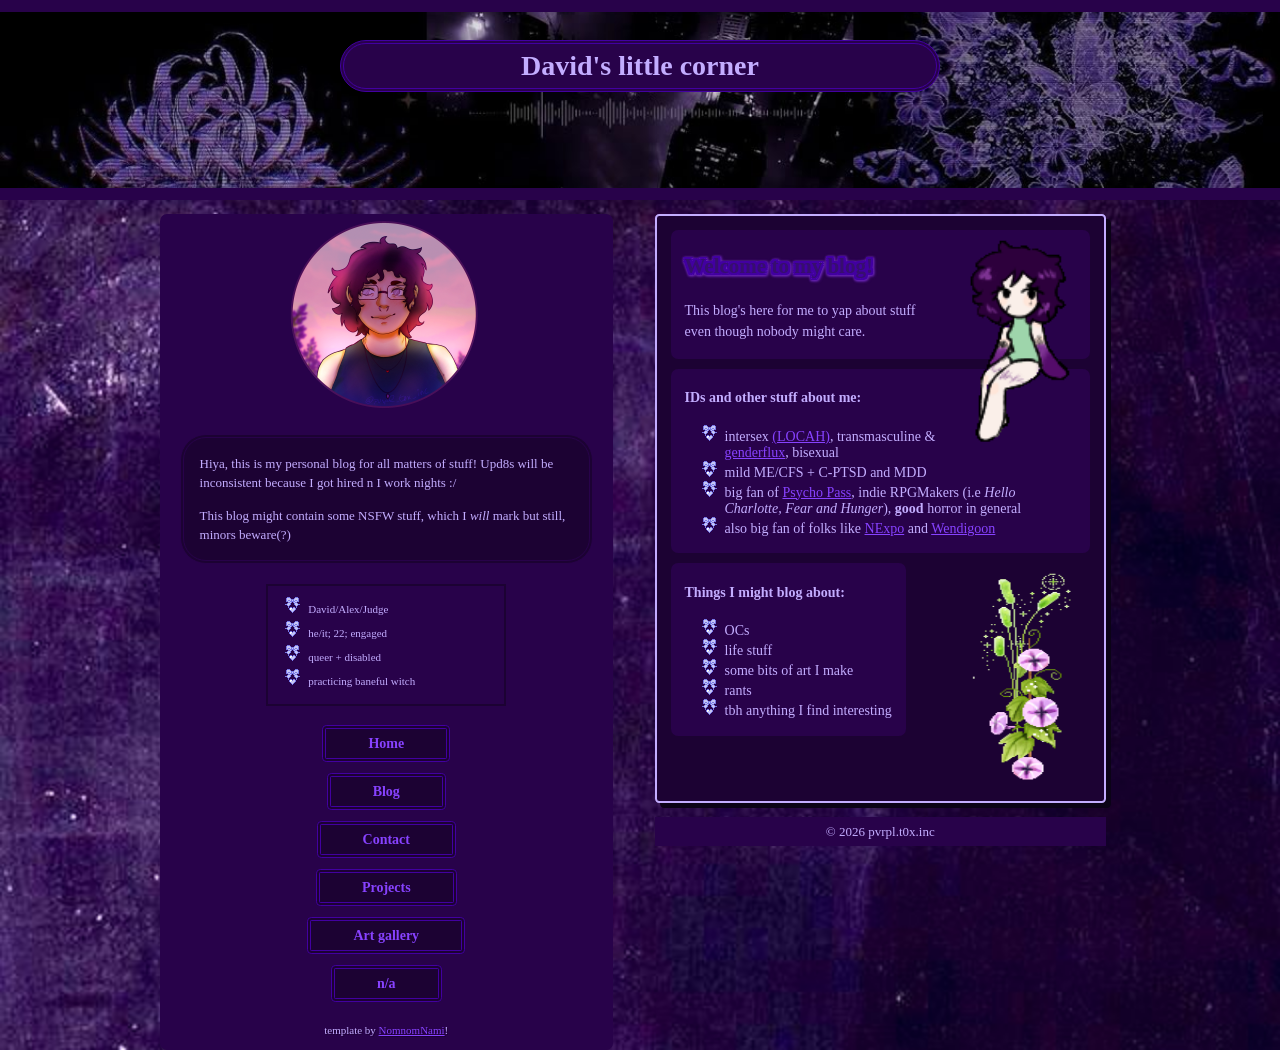
==== index.html @ 354b735d "new page+links+new img" ====
<!DOCTYPE html>
<html lang="en">
    <head>
        <meta charset="UTF-8" />
        <meta name="viewport" content="width=device-width, initial-scale=1.0">
        <title> Myosotis </title>
        <meta name="author" content="David with the help of Gabriel">
        <meta name="description" content="A blog about all sorts of things">
        <link href="style.css" rel="stylesheet" type="text/css" media="all">
    </head>
    <body>
        
    <header>
        <h1>David's little corner</h1>
    </header>
        
    <div id="content">
        
    <aside id="sidebar">
        <div id="avatar" style="display: block; margin: auto;">
          <img src="images/self-portrait.png"
               alt="self-portrait" style="width: 200px; height: 200px; display: block; margin: auto;">
                 
        </div>
        
        <div id="bio">
            <p>Hiya, this is my personal blog for all matters of stuff! Upd8s will be inconsistent because I got hired n I work nights :/ </p>
            <p>This blog might contain some NSFW stuff, which I <i>will</i> mark but still, minors beware(?)</p>
        </div>
        
        <div class="small-box">
            <ul>
                <li>David/Alex/Judge</li>
                <li>he/it; 22; engaged</li>
                <li>queer + disabled </li>
                <li>practicing baneful witch  </li>
            </ul>
        </div>
        
        <nav>
            <ul>
             <li><a href="index.html">Home</a></li>
            <li><a href="blog.html">Blog</a></li>
            <li><a href="contact.html">Contact</a></li>
            <li><a href="projects.html">Projects</a></li>
            <li><a href="not_found.html">Art gallery</a></li>
            <li><a href="not_found.html">n/a</a></li>
            </ul>
        </nav>

        <audio controls autoplay hidden>
          <source src="images/song.mp3" type="audio/mpeg">
        </audio>

        <div class="center small-text">
            <p>template by <a href="https://nomnomnami.com">NomnomNami</a>!</p>
        </div>
    </aside>
        
    <main>
        
    <!--the "top" id gives it a special look. search "#top" in the css to edit them!-->
        <article id="top" class="clearfix">
            <div class="img-right">
                <img src="images/Untitled19.gif" alt="by me"  style="width: 150px; height: 224px; display: block; margin: auto;"> 
            </div>
            <section>
                <h1>Welcome to my blog!</h1>
                
                <p>This blog's here for me to yap about stuff even though nobody might care.</p>
            </section>
            <section>
                <h4>IDs and other stuff about me:</h4>
                <ul>
                    <li>intersex <a href="https://en.wikipedia.org/wiki/Late_onset_congenital_adrenal_hyperplasia">(LOCAH)</a>, transmasculine & <a href="https://nonbinary.wiki/wiki/Genderflux?__cf_chl_f_tk=ikCWty6KdkPwH6sBQ3ay3kMfzYYj.hQO._dMbqx.bas-1782972452-1.0.1.1-EzjsySCjppkXs.2LPuG6n87358LTjaii_VKA04ysqNY">genderflux</a>, bisexual </li>
                    <li>mild ME/CFS + C-PTSD and MDD</li>
                    <li>big fan of <a href="https://myanimelist.net/anime/13601/psycho-pass">Psycho Pass</a>, indie RPGMakers (i.e <i>Hello Charlotte, Fear and Hunger</i>), <b>good</b> horror in general</li>
                    <li>also big fan of folks like <a href="https://www.youtube.com/@Nexpo/videos">NExpo</a> and <a href="https://www.youtube.com/@Wendigoon/videos">Wendigoon</a></li>
                </ul>
            </section>
            <div class="img-right">
                <img src="images/Untitled198.gif" alt="artist unknown"  style="width: 120px; height: 224px; display: block; margin: auto;">
            </div>
            <section>
                <h4>Things I might blog about:</h4>
                <ul>
                    <li>OCs</li>
                    <li>life stuff</li>
                    <li>some bits of art I make</li>
                    <li>rants </li>
                    <li> tbh anything I find interesting </li>
                </ul>
                
            </section>
            
            </section>
      
        </article>
          
    <footer>© 2026 pvrpl.t0x.inc</footer>
    </body>
    
</html>
---- style.css ----
/* these are the main colors and bg images
   replace them with anything you want! */
:root {
    --header-bg: url('images/header.png');
    --site-bg: url("images/canvas.png");
    --accent-color: #925CF5;
    --select-color: #9952BA;
    --link-color: #8742FF;
    --bg-color: #1C0233;
    --bg-color2: #28024A;
    --text-color: #C3ADFF;
    --border-color: #C3ADFF;
    --post-header-color: #370E6E;
    --post-shadow-color: #0B0317;
    --outline-color: #4200A1;
    --outline-color2: #6722B5;
}
/* you can get hex codes from sites like this:
   https://palettes.shecodes.io/
   i just looked up "css color templates" to find that link! */

/* this applies to all the content */
* {
    box-sizing: border-box;
/* change the font here, it's set up to all use the same one */
    /*font-family: Georgia;*/
}
/* this is for when you select text on the page */
::selection {
    background: var(--select-color);
    color: var(--border-color);
}

body {
    background-color: var(--bg-color);
    background-image: var(--site-bg);
    background-repeat: no-repeat;
    background-size: cover;
    margin: 0;
/*this is the default font size! headings and stuff are adjusted based on this number.*/
    font-size: 14px;
    font-family: Georgia;
/*and the default text color! it's dark grey here.*/
    color: var(--text-color);
}
/* i think having better line spacing helps text to be more readable, but you can remove it if you want */
p {line-height: 1.5em;}

h1 {
    font-size: 1.5em;
    color: var(--post-header-color);
    filter: drop-shadow(2px 0 0 var(--outline-color)) drop-shadow(0 2px 0 var(--outline-color)) drop-shadow(-2px 0 0 var(--outline-color)) drop-shadow(0 -2px 0 var(--outline-color))drop-shadow(0 1px 1px var(--outline-color2)) drop-shadow(1px 0 1px var(--outline-color2));
}
h4,
h5,
h6 {color: var(--border-color);}

header {
    background-color: var(--accent-color);
/* you can add the image url in :root (at the top) if you want */
    background: var(--header-bg);
    background-size: 100%;
    background-position: center;
/* change the minimum height if you want it to take up more/less space */
    min-height: 200px;
/* can also limit the size of the header if you don't want to fill up the top. i recommend at least 800px tho! */
    /*max-width: 980px;*/
/*this centers it*/
    margin: 0 auto;
/*i gave it some borders, you can change the colors or remove them, but having the borders there keeps it glued to the top of the page all nice, so i recommend keeping them!*/
    border-top: 12px solid var(--bg-color2);
    border-bottom: 12px solid var(--bg-color2);
/*to align the header block to the bottom, uncomment the line below*/
    /*align-content: flex-end;*/
}

/* this is your site title displayed at the top of the page */
header > h1 {
    background-color: var(--bg-color2);
    color: var(--border-color);
    margin: 1em auto;
    font-size: 2em;
/*uncomment this line if you want the header text to not take up the full length of the div*/
    /*width: fit-content;*/
    max-width: 600px;
    padding: 6px 12px;
    border-radius: 1em;
    border: 4px double var(--outline-color);
/*normal headers have a filter, so we gotta turn it off for this special heading*/
    filter: none;
/* you can change the text-align to center or right if you want it placed differently */
    text-align: center;
}

/*this is for lists*/
li {
/*you can change the normal dot to anything you want :)*/
    /*list-style-type: "💙 ";*/
/*i used a flower since i already drew it for another page haha*/
    list-style-image: url("images/purple.png");
}

nav {margin: 1em;}

nav > ul {
    max-width: 960px;
    margin: auto;
    line-height: 3rem;
/* this line takes away the dot in front of the list items */
    list-style-type: none;
/* list items have default padding but we don't need it for these */
    padding-left: 0;
/* and this spaces out the buttons so they're not touching */
    justify-content: space-evenly;
}
nav li {
    text-align: center;
    list-style-image: none;
}
nav li > a {
    font-weight: bold;
    background-color: var(--bg-color);
    border: 4px double var(--outline-color);
    padding: .5em 3em;
/* this takes away the link underline */
    text-decoration: none;
}
nav li > a:visited {color: var(--link-color);}
nav li > a:hover {
    color: var(--accent-color);
    background-color: var(--select-color);
}
    
a {
    color: var(--link-color);
    border-radius: .3em;
    transition: .2s ease-out;
}
a:visited {
    color: var(--text-color);
}
a:hover {
    color: var(--accent-color);
    border-color: var(--accent-color);
    transition: .2s ease;
}

#sidebar {
    background-color: var(--bg-color2);
    color: var(--border-color);
    height: fit-content;
    min-width: 320px;
    margin-top: 1em;
    margin-right: 2em;
    border-radius: .5em;
}
.small-box {
    max-width: 240px;
    margin: auto;
    border: 2px solid var(--bg-color);
/*i gave this one small text cuz i think it looks cute, but you can remove this line to make it normal*/
    font-size: 11px;
/*making sure the list items are spaced correctly cuz it's hard to read when they're squished together*/
    line-height: 1.5rem;
}

#avatar {
    margin: .5em;
/*this line will limit the image size if you decide not to use the flower shape below*/
    max-width: 320px;
}
/*flower shape generated from here: https://css-generators.com/flower-shapes/ */
.flower {
    width: 320px; /* adjust to control the size */
    aspect-ratio: 1;
    --g:/37.02% 37.02% radial-gradient(#000 calc(71% - 1px),#0000 71%) no-repeat;
    mask: 90.078% 79.895% var(--g),33.953% 97.355% var(--g),0.004% 49.372% var(--g),35.148% 2.257% var(--g),90.817% 21.121% var(--g),radial-gradient(100% 100%,#000 25.476%,#0000 calc(25.476% + 1px));
}

#bio {
    margin: 20px;
    padding: .2em;
    background: var(--bg-color);
    border: 4px double var(--bg-color2);
    border-radius: 2em;
/*made the text slightly smaller again here since periwinkle's bio was a little lengthy*/
    font-size: small;
}
#bio p { margin: 1em; }

#content {
    display: flex;
    max-width: 960px;
    margin: auto;
}

main {
    padding: 1em;
}

/*this is the top post on the blog. you can treat it like a pinned post if you want!*/
#top {
    background-color: var(--bg-color);
}
/*this bit gives it a white background*/
#top section {
    background-color: var(--bg-color2);
    border-radius: .5em;
    margin-bottom: 10px;
    padding: .2em 1em;
    width: fit-content;
}

/*these are the regular blog post styles!*/
article {
    background-color: var(--bg-color2);
    padding: 1em;
    border: 2px solid var(--border-color);
    border-radius: .3em;
    margin-bottom: 1em;
    box-shadow: var(--post-shadow-color) 5px 5px;
}
article img {
/*make sure large images get resized to fit in the post*/
    max-width: 100%;
}

/*you should always use this line if you have details/summary blocks cuz it makes it more obviously clickable*/
details > summary {cursor:pointer;}

.readmore summary {
    font-weight: bold;
    color: var(--border-color);
    list-style: none;
}
.readmore summary::-webkit-details-marker {
  display: none;
}
.readmore[open] > summary {
    border-bottom: 2px dashed var(--bg-color);
    padding-bottom: .6em;
    margin-bottom: .6em;
}

/*this is the top line for each post, with the name on the left and date/time on the right*/
/*you can put a post title instead of a name/handle, i just set it up that way as an example haha*/
.post-header {
    color: var(--border-color);
    font-weight: bold;
    padding: .5rem 0;
    border-bottom: 4px double var(--outline-color);
}
.timestamp {
    font-weight: normal;
    font-size: smaller;
    margin: .2em;
/*this keeps it to the right edge*/
    float: right;
}

/*these set up tumblr-style photoset grids*/
.photosetx2,
.photosetx3 {
    display: grid;
    gap: 4px;
    align-items: center;
}
.photosetx2 {grid-template-columns: 1fr 1fr;}
.photosetx3 {grid-template-columns: 1fr 1fr 1fr;}
/*adjust this to your liking! it crops images that are too tall*/
.cropped {
    width: 156px;
    height: 156px;
    overflow: hidden;
    object-position: 25% 25%;
}
/*this makes sure the image doesn't get distorted when cropped*/
.photosetx2 img,
.photosetx3 img {object-fit: cover;}

/* a class for centering text and images */
.center { text-align: center; }
.img-right { float: right; }

/*this stops the float image from overflowing out of its container*/
.clearfix::after {
  content: "";
  clear: both;
  display: table;
}
/*you can use the <small> tag in html, or make a class like this. up to you!*/
.small-text {
    font-size: 11px;
/*i gave it a shadow cuz i think it looks nice... yayyy*/
    text-shadow: var(--bg-color) 1px 1px;
}

footer {
    text-align: center;
    font-size: small;
    margin: auto;
    padding: .5em;
    background: var(--bg-color2);
}

/* these are the mobile styles! */
@media only screen and (max-width: 800px) {
    #content {
        flex-wrap: wrap;
    }
    #sidebar {
        margin: 0;
        width: 100%;
        display: flex;
        flex-wrap: wrap;
        justify-content: center;
        align-items: center;
        border: none;
        border-radius: 0;
    }
    header {min-height: 160px;}
    header > h1 { 
        width: fit-content;
        padding: .3em 1em;
    }
    nav > ul {
    /* this stuff makes it wrap around on mobile */
        display: flex;
        flex-wrap: wrap;
        flex-direction: row;
    }
    #bio {width: 50%;}
    
    #sidebar ul {
        line-height: 2em;
        display: flex;
        flex-wrap: wrap;
        gap: 1em;
    }
    #sidebar li {
        margin: .3em 1em;
    }
}
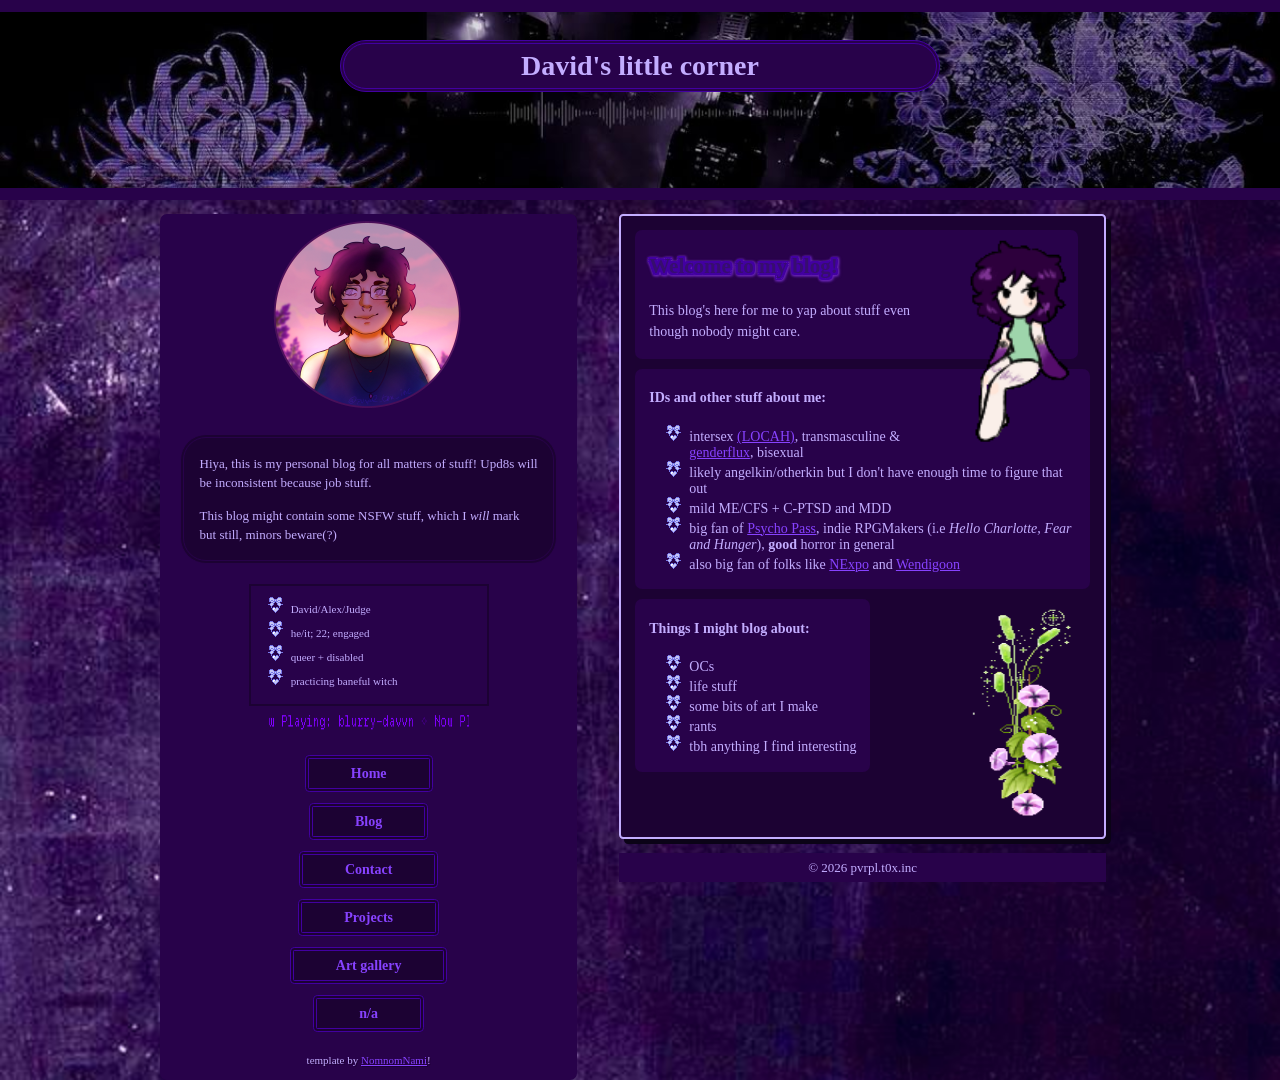
==== commit 270c0a2d: "updated site" ====
--- a/index.html
+++ b/index.html
@@ -24,7 +24,7 @@
         </div>
         
         <div id="bio">
-            <p>Hiya, this is my personal blog for all matters of stuff! Upd8s will be inconsistent because I got hired n I work nights :/ </p>
+            <p>Hiya, this is my personal blog for all matters of stuff! Upd8s will be inconsistent because job stuff.</p>
             <p>This blog might contain some NSFW stuff, which I <i>will</i> mark but still, minors beware(?)</p>
         </div>
         
@@ -36,7 +36,13 @@
                 <li>practicing baneful witch  </li>
             </ul>
         </div>
-        
+
+        <div id="avatar" style="display: block; margin: auto;">
+          <img src="images/nowplaying.gif"
+               alt="Now Playing scroll" style="width: 200px; height: 30px; display: block; margin: auto;">
+                 
+        </div>
+
         <nav>
             <ul>
              <li><a href="index.html">Home</a></li>
@@ -72,7 +78,8 @@
             <section>
                 <h4>IDs and other stuff about me:</h4>
                 <ul>
-                    <li>intersex <a href="https://en.wikipedia.org/wiki/Late_onset_congenital_adrenal_hyperplasia">(LOCAH)</a>, transmasculine & <a href="https://nonbinary.wiki/wiki/Genderflux?__cf_chl_f_tk=ikCWty6KdkPwH6sBQ3ay3kMfzYYj.hQO._dMbqx.bas-1782972452-1.0.1.1-EzjsySCjppkXs.2LPuG6n87358LTjaii_VKA04ysqNY">genderflux</a>, bisexual </li>
+                    <li>intersex <a href="https://en.wikipedia.org/wiki/Late_onset_congenital_adrenal_hyperplasia">(LOCAH)</a>, transmasculine & <a href="https://nonbinary.wiki/wiki/Genderflux">genderflux</a>, bisexual </li>
+                    <li>likely angelkin/otherkin but I don't have enough time to figure that out</li>
                     <li>mild ME/CFS + C-PTSD and MDD</li>
                     <li>big fan of <a href="https://myanimelist.net/anime/13601/psycho-pass">Psycho Pass</a>, indie RPGMakers (i.e <i>Hello Charlotte, Fear and Hunger</i>), <b>good</b> horror in general</li>
                     <li>also big fan of folks like <a href="https://www.youtube.com/@Nexpo/videos">NExpo</a> and <a href="https://www.youtube.com/@Wendigoon/videos">Wendigoon</a></li>
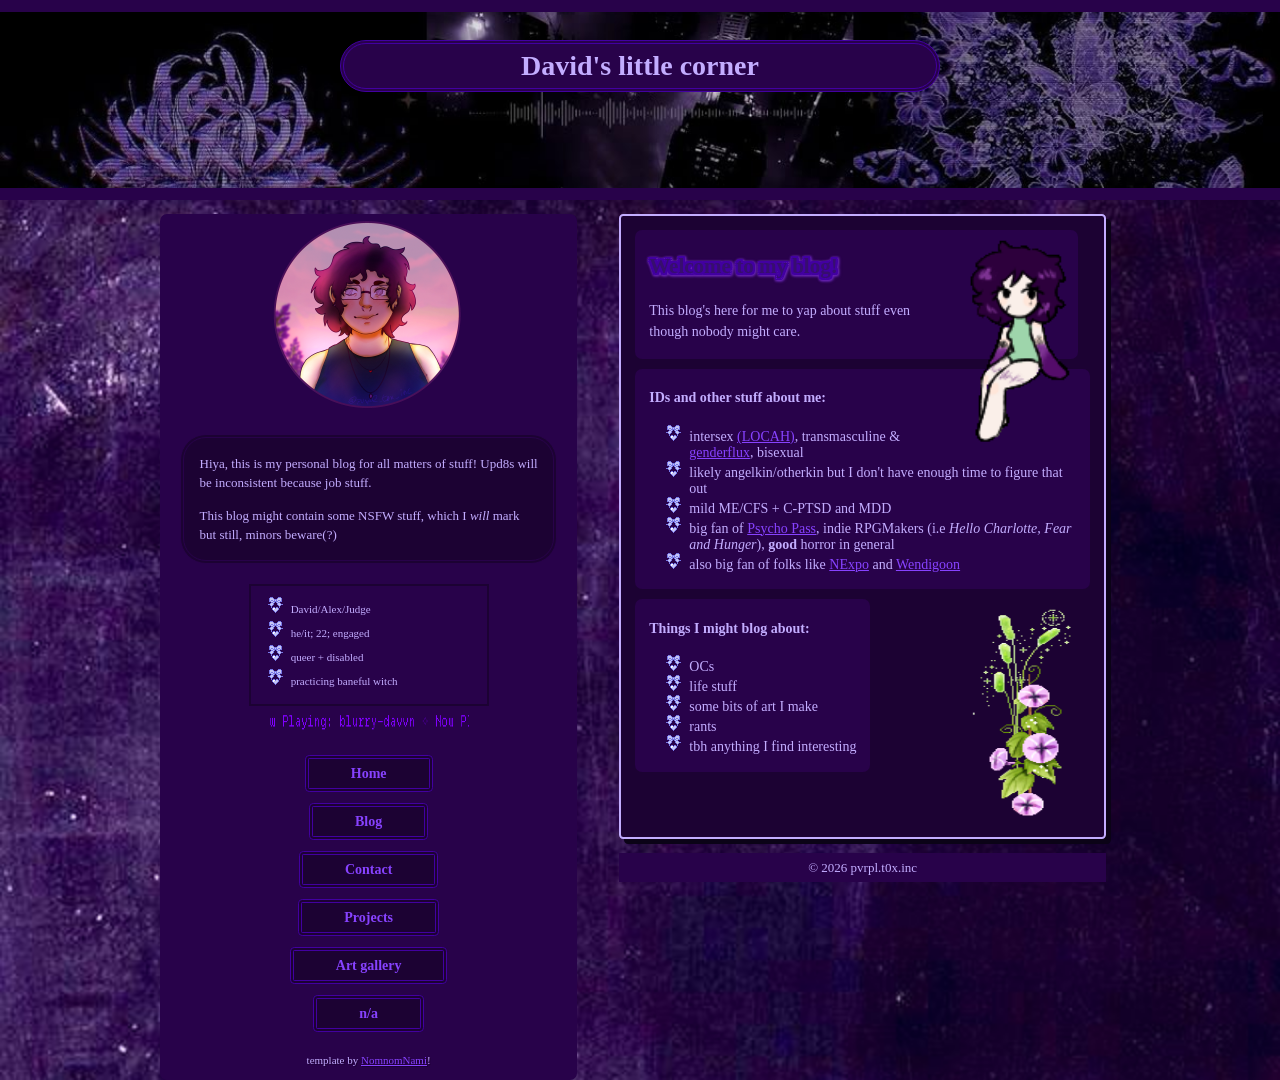
==== commit 6dc81214: "edited title" ====
--- a/index.html
+++ b/index.html
@@ -3,7 +3,7 @@
     <head>
         <meta charset="UTF-8" />
         <meta name="viewport" content="width=device-width, initial-scale=1.0">
-        <title> Myosotis </title>
+        <title>☽𝑚𝑦𝑜𝑠𝑜𝑡𝑖𝑠☾ </title>
         <meta name="author" content="David with the help of Gabriel">
         <meta name="description" content="A blog about all sorts of things">
         <link href="style.css" rel="stylesheet" type="text/css" media="all">
@@ -38,8 +38,8 @@
         </div>
 
         <div id="avatar" style="display: block; margin: auto;">
-          <img src="images/nowplaying.gif"
-               alt="Now Playing scroll" style="width: 200px; height: 30px; display: block; margin: auto;">
+          <a href="https://open.spotify.com/track/6YfExWHGSvaOz5UChQa7c2"><img src="images/nowplaying.gif"
+alt="Now Playing scroll" style="width: 200px; height: 30px; display: block; margin: auto;"></a>
                  
         </div>
 
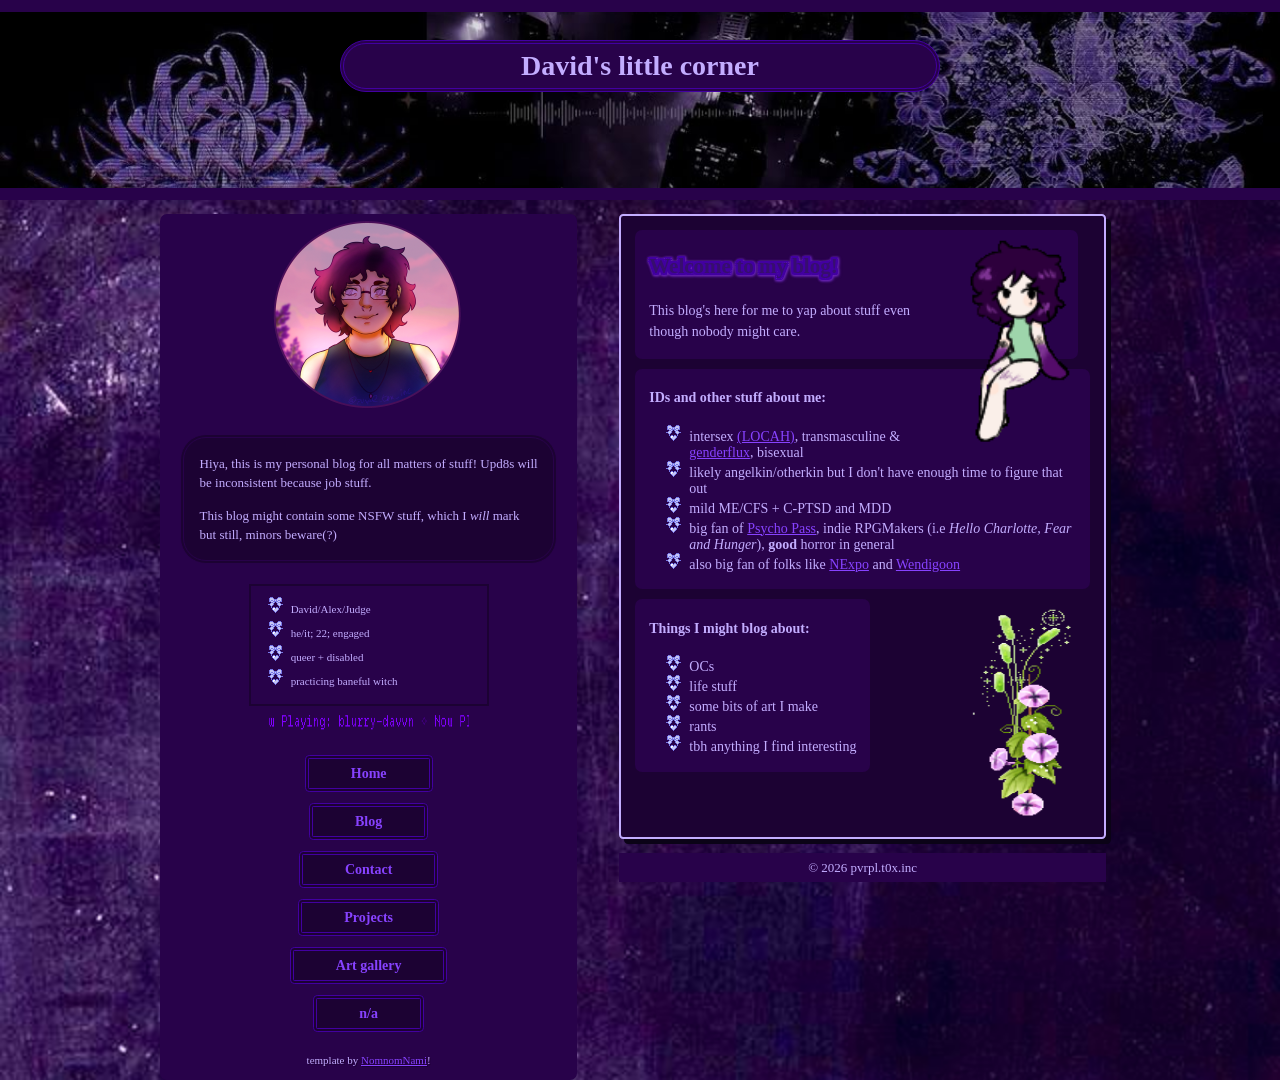
==== commit 4a8436b0: "added icons finally" ====
--- a/index.html
+++ b/index.html
@@ -6,6 +6,7 @@
         <title>☽𝑚𝑦𝑜𝑠𝑜𝑡𝑖𝑠☾ </title>
         <meta name="author" content="David with the help of Gabriel">
         <meta name="description" content="A blog about all sorts of things">
+        <link rel="icon" type="image/x-icon" href="https://i.postimg.cc/pTvvr5h4/gxl8ze.gif">
         <link href="style.css" rel="stylesheet" type="text/css" media="all">
     </head>
     <body>
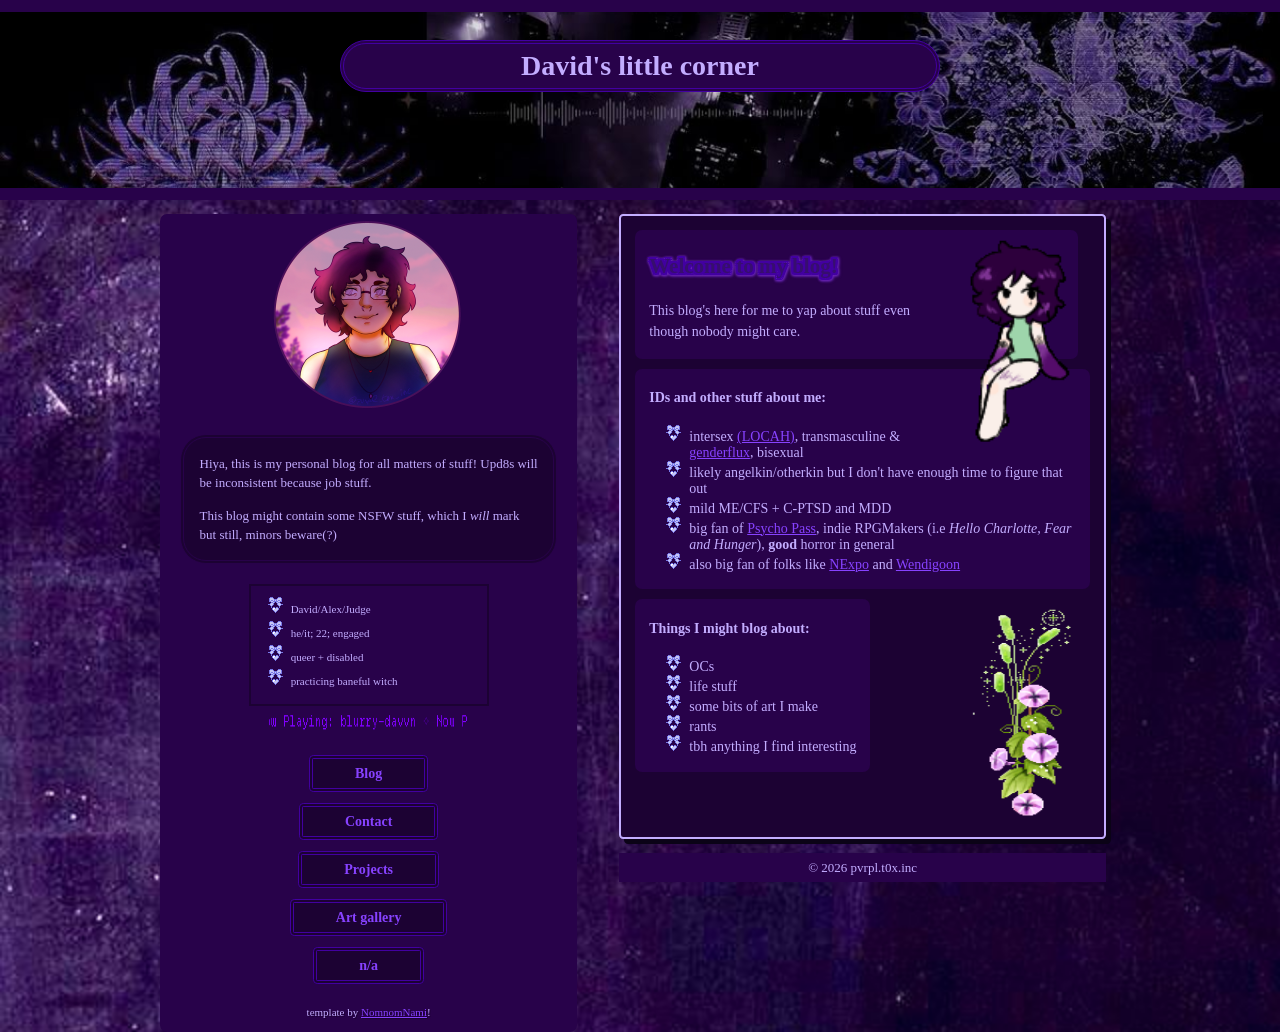
==== commit d3ca5fb2: "upd8 page icon and 404 page" ====
--- a/index.html
+++ b/index.html
@@ -6,7 +6,7 @@
         <title>☽𝑚𝑦𝑜𝑠𝑜𝑡𝑖𝑠☾ </title>
         <meta name="author" content="David with the help of Gabriel">
         <meta name="description" content="A blog about all sorts of things">
-        <link rel="icon" type="image/x-icon" href="https://i.postimg.cc/pTvvr5h4/gxl8ze.gif">
+        <link rel="icon" type="image/x-icon" href="images/moon.gif">
         <link href="style.css" rel="stylesheet" type="text/css" media="all">
     </head>
     <body>
@@ -46,7 +46,6 @@
 
         <nav>
             <ul>
-             <li><a href="index.html">Home</a></li>
             <li><a href="blog.html">Blog</a></li>
             <li><a href="contact.html">Contact</a></li>
             <li><a href="projects.html">Projects</a></li>
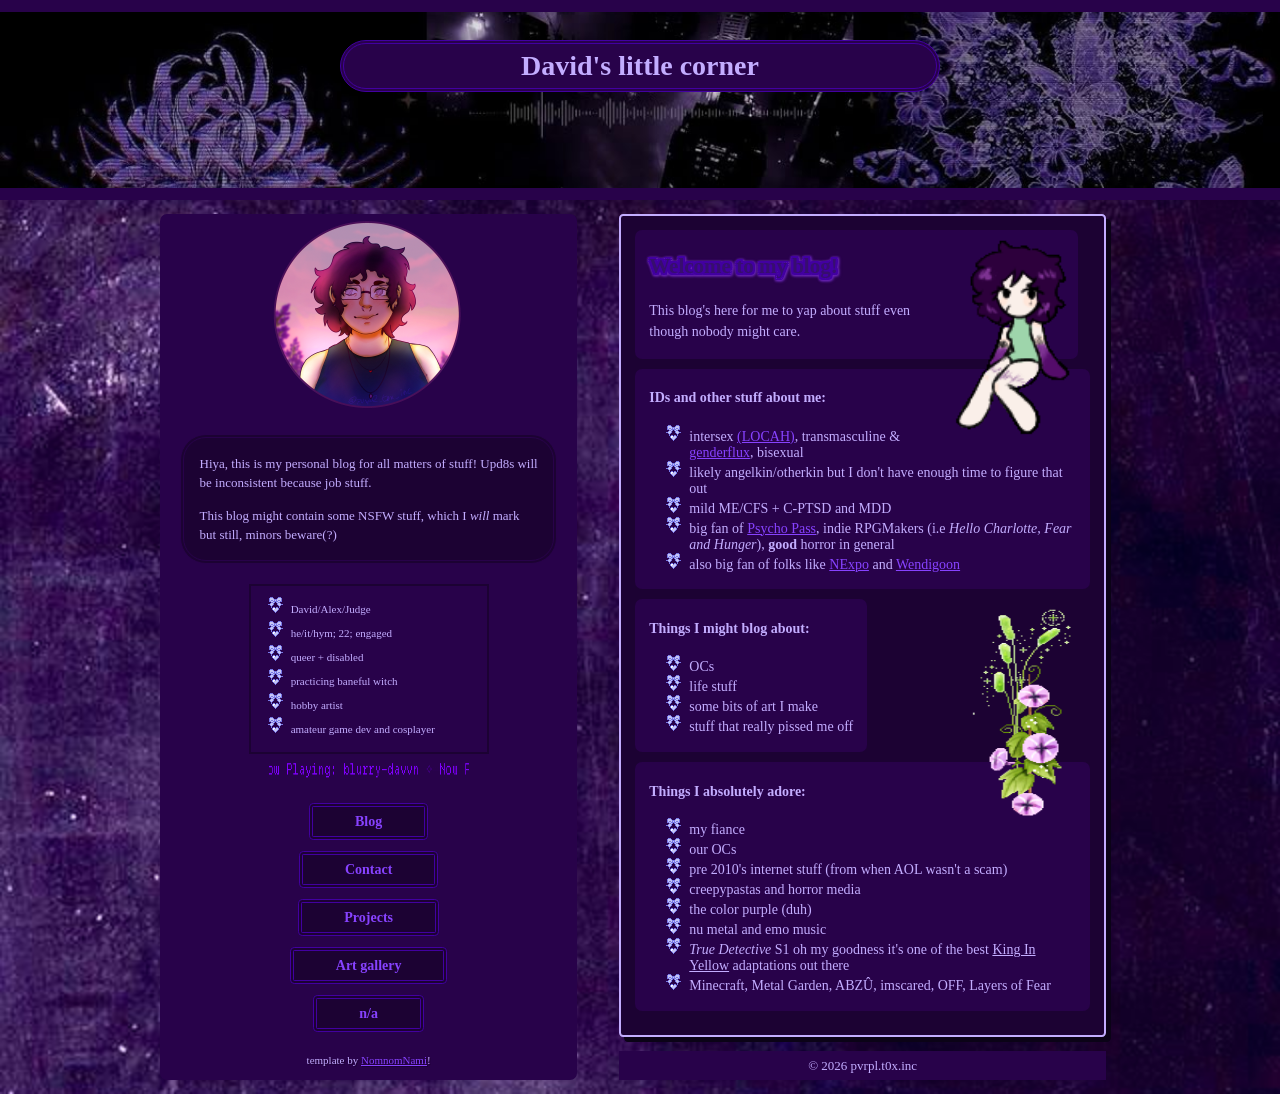
==== commit 89f86777: "updated about section and fixed audio" ====
--- a/index.html
+++ b/index.html
@@ -32,9 +32,11 @@
         <div class="small-box">
             <ul>
                 <li>David/Alex/Judge</li>
-                <li>he/it; 22; engaged</li>
+                <li>he/it/hym; 22; engaged</li>
                 <li>queer + disabled </li>
-                <li>practicing baneful witch  </li>
+                <li>practicing baneful witch </li>
+                <li>hobby artist</li>
+                <li>amateur game dev and cosplayer</li>
             </ul>
         </div>
 
@@ -54,7 +56,7 @@
             </ul>
         </nav>
 
-        <audio controls autoplay hidden>
+        <audio controls autoplay hidden loop>
           <source src="images/song.mp3" type="audio/mpeg">
         </audio>
 
@@ -68,7 +70,7 @@
     <!--the "top" id gives it a special look. search "#top" in the css to edit them!-->
         <article id="top" class="clearfix">
             <div class="img-right">
-                <img src="images/Untitled19.gif" alt="by me"  style="width: 150px; height: 224px; display: block; margin: auto;"> 
+                <img src="images/Untitled19.gif" alt="Yuka Nagafuchi, gif by me"  style="width: 150px; height: 224px; display: block; margin: auto;"> 
             </div>
             <section>
                 <h1>Welcome to my blog!</h1>
@@ -94,12 +96,24 @@
                     <li>OCs</li>
                     <li>life stuff</li>
                     <li>some bits of art I make</li>
-                    <li>rants </li>
-                    <li> tbh anything I find interesting </li>
+                    <li>stuff that really pissed me off</li>
                 </ul>
                 
             </section>
-            
+           
+            <section>
+                <h4>Things I absolutely adore:</h4>
+                <ul>
+                    <li>my fiance</li>
+                    <li>our OCs</li>
+                    <li>pre 2010's internet stuff (from when AOL wasn't a scam)</li>
+                    <li>creepypastas and horror media</li>
+                    <li>the color purple (duh)</li>
+                    <li>nu metal and emo music</li>
+                    <li><i>True Detective</i> S1 oh my goodness it's one of the best <u>King In Yellow</u> adaptations out there</li>
+                    <li>Minecraft, Metal Garden, ABZÛ, imscared, OFF, Layers of Fear</li>
+                </ul>
+                
             </section>
       
         </article>
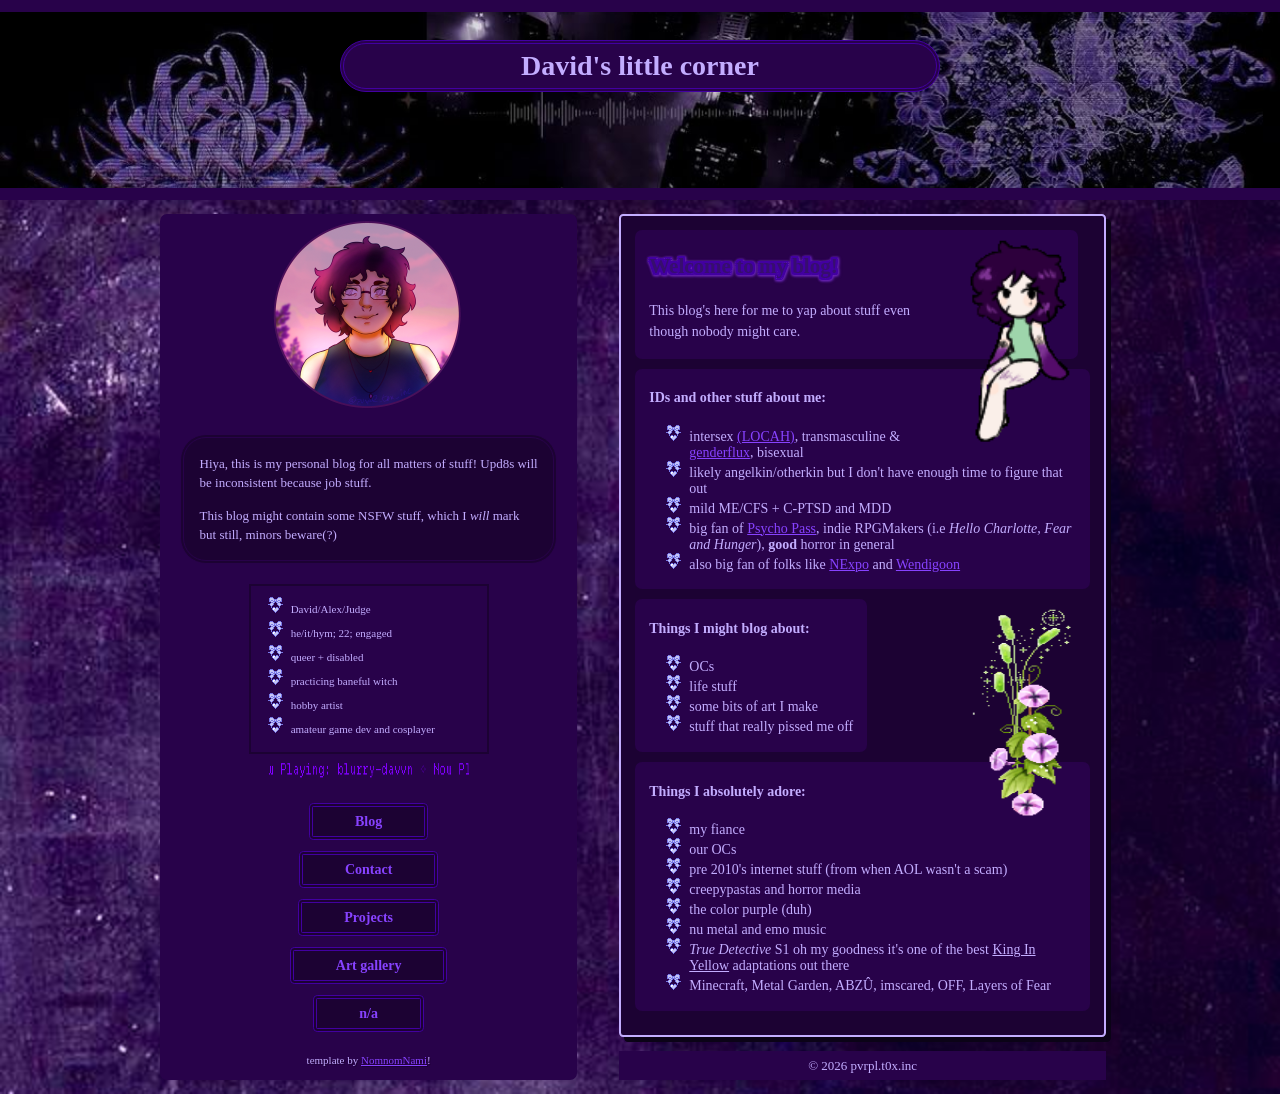
==== commit 18259b69: "added gallery and updated stuff" ====
--- a/index.html
+++ b/index.html
@@ -51,7 +51,7 @@
             <li><a href="blog.html">Blog</a></li>
             <li><a href="contact.html">Contact</a></li>
             <li><a href="projects.html">Projects</a></li>
-            <li><a href="not_found.html">Art gallery</a></li>
+            <li><a href="gallery.html">Art gallery</a></li>
             <li><a href="not_found.html">n/a</a></li>
             </ul>
         </nav>
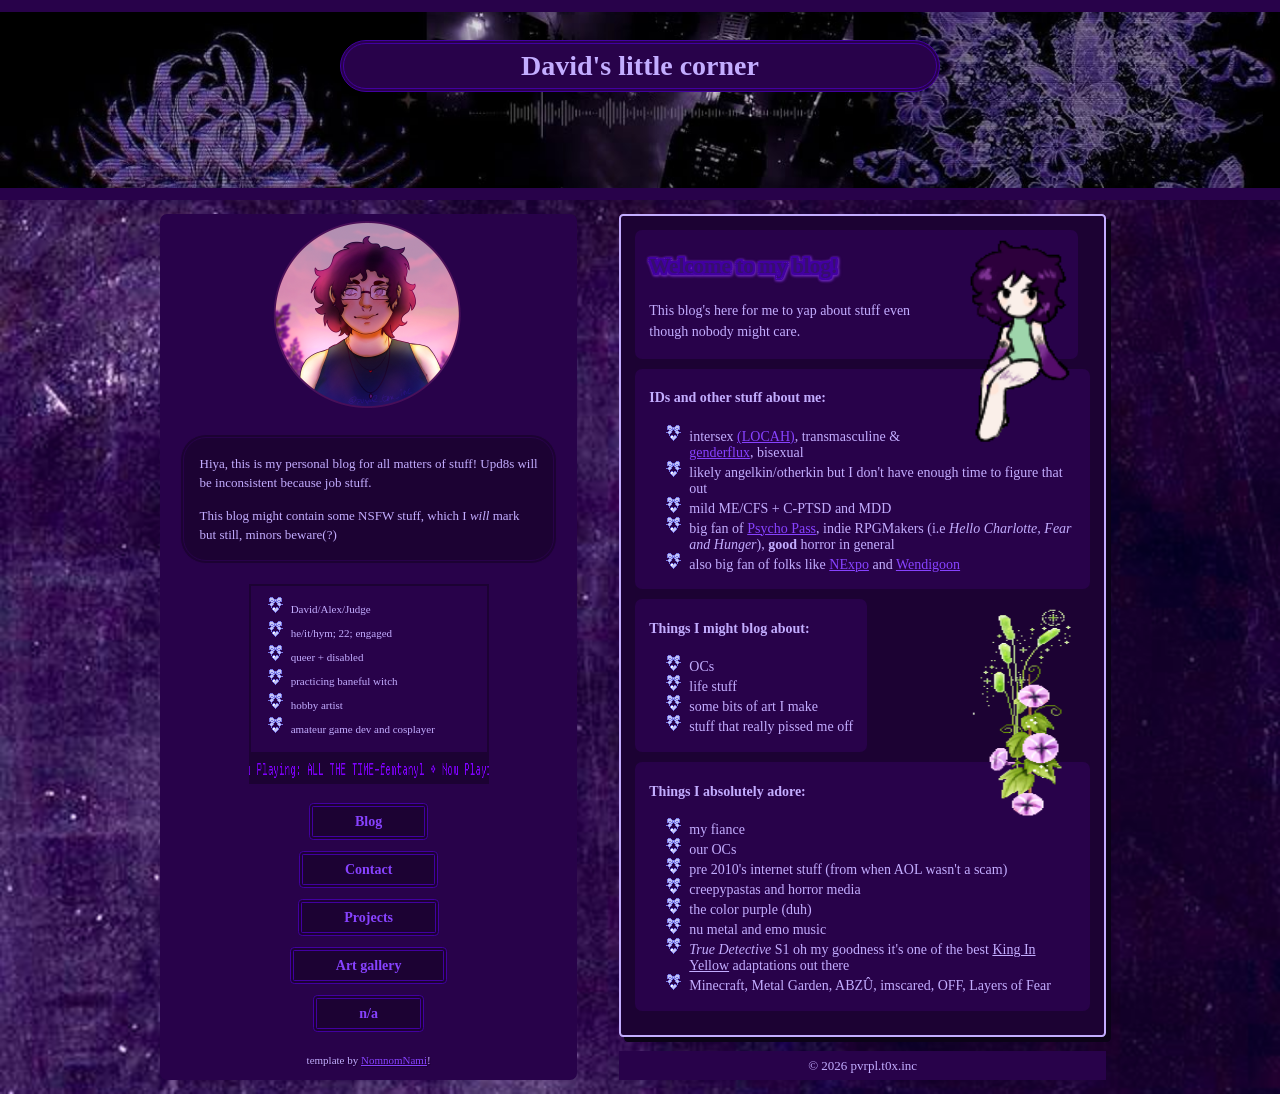
==== commit f4d81fa1: "updated music, blog and gallery" ====
--- a/index.html
+++ b/index.html
@@ -42,7 +42,7 @@
 
         <div id="avatar" style="display: block; margin: auto;">
           <a href="https://open.spotify.com/track/6YfExWHGSvaOz5UChQa7c2"><img src="images/nowplaying.gif"
-alt="Now Playing scroll" style="width: 200px; height: 30px; display: block; margin: auto;"></a>
+alt="Now Playing scroll" style="width: 240px; height: 30px; display: block; margin: auto;"></a>
                  
         </div>
 
